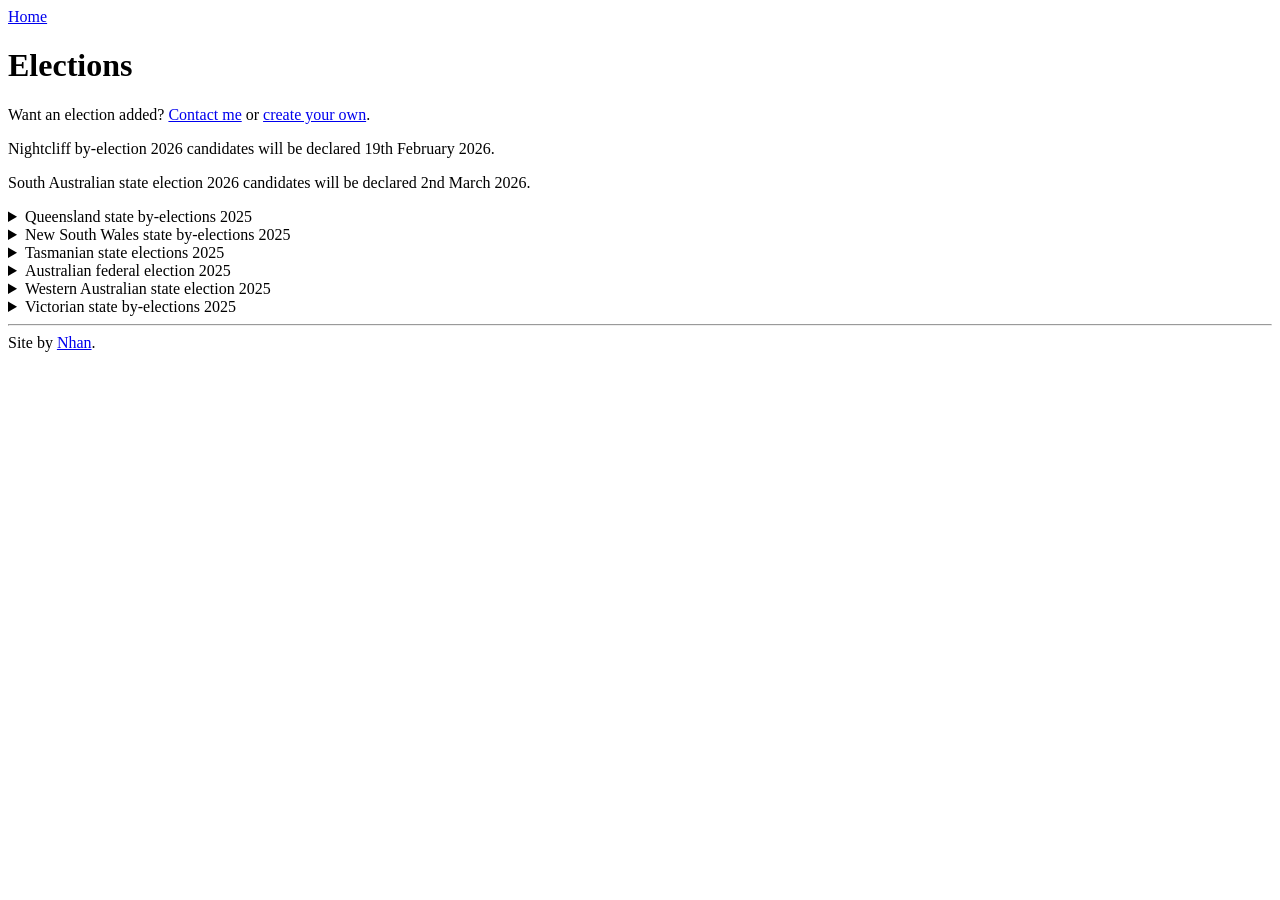
==== elections.html @ e24f31f7 "Add Nightcliff candidate declaration date" ====
<!doctype html>
<html lang="en">
	<head>
		<meta charset="UTF-8" />
		<link rel="icon" type="image/svg+xml" href="/favicon.svg" />
		<meta name="viewport" content="width=device-width, initial-scale=1.0" />
		<title>Elections | Tyver Order</title>
	</head>

	<body>
		<a href="/order/">Home</a>
		<h1>Elections</h1>
		<p>Want an election added? <a href="mailto:tyver@nhan.au">Contact me</a> or <a href="/order/custom/">create your own</a>.</p>
		<p>Nightcliff by-election 2026 candidates will be declared 19th February 2026.</p>
		<p>South Australian state election 2026 candidates will be declared 2nd March 2026.</p>
		<details>
			<summary>Queensland state by-elections 2025</summary>
			<ul>
				<a href="/order/elections/qld/2025/by/hinchinbrook/">Hinchinbrook</a>
			</ul>
		</details>
		<details>
			<summary>New South Wales state by-elections 2025</summary>
			<ul>
				<a href="/order/elections/nsw/2025/by/port-macquarie/">Port Macquarie</a><br />
				<a href="/order/elections/nsw/2025/by/kiama/">Kiama</a><br />
			</ul>
		</details>
		<details>
			<summary>Tasmanian state elections 2025</summary>
			<ul>
				<details>
					<summary>Legislative Council (upper house)</summary>
					<ul>
						<a href="/order/elections/tas/2025/montgomery/">Montgomery</a><br />
						<a href="/order/elections/tas/2025/nelson/">Nelson</a><br />
						<a href="/order/elections/tas/2025/pembroke/">Pembroke</a><br />
					</ul>
				</details>
				<details>
					<summary>House of Assembly (lower house)</summary>
					<ul>
						<a href="/order/elections/tas/2025/bass/">Bass</a><br />
						<a href="/order/elections/tas/2025/braddon/">Braddon</a><br />
						<a href="/order/elections/tas/2025/clark/">Clark</a><br />
						<a href="/order/elections/tas/2025/franklin/">Franklin</a><br />
						<a href="/order/elections/tas/2025/lyons/">Lyons</a><br />
					</ul>
				</details>
			</ul>
		</details>
		<details>
			<summary>Australian federal election 2025</summary>
			<ul>
				<details>
					<summary>Senate (upper house)</summary>
					<ul>
						<details>
							<summary>Above the line</summary>
							<ul>
								<a href="/order/elections/aus/2025/act/atl/">Australian Capital Territory</a><br />
								<a href="/order/elections/aus/2025/nsw/atl/">New South Wales</a><br />
								<a href="/order/elections/aus/2025/nt/atl/">Northern Territory</a><br />
								<a href="/order/elections/aus/2025/qld/atl/">Queensland</a><br />
								<a href="/order/elections/aus/2025/sa/atl/">South Australia</a><br />
								<a href="/order/elections/aus/2025/tas/atl/">Tasmania</a><br />
								<a href="/order/elections/aus/2025/vic/atl/">Victoria</a><br />
								<a href="/order/elections/aus/2025/wa/atl/">Western Australia</a><br />
							</ul>
						</details>
						<details>
							<summary>Below the line</summary>
							<ul>
								<a href="/order/elections/aus/2025/act/btl/">Australian Capital Territory</a><br />
								<a href="/order/elections/aus/2025/nsw/btl/">New South Wales</a><br />
								<a href="/order/elections/aus/2025/nt/btl/">Northern Territory</a><br />
								<a href="/order/elections/aus/2025/qld/btl/">Queensland</a><br />
								<a href="/order/elections/aus/2025/sa/btl/">South Australia</a><br />
								<a href="/order/elections/aus/2025/tas/btl/">Tasmania</a><br />
								<a href="/order/elections/aus/2025/vic/btl/">Victoria</a><br />
								<a href="/order/elections/aus/2025/wa/btl/">Western Australia</a><br />
							</ul>
						</details>
					</ul>
				</details>
				<details>
					<summary>House of Representatives (lower house)</summary>
					<ul>
						<details>
							<summary>Australian Capital Territory</summary>
							<ul>
								<a href="/order/elections/aus/2025/bean/">Bean</a><br />
								<a href="/order/elections/aus/2025/canberra/">Canberra</a><br />
								<a href="/order/elections/aus/2025/fenner/">Fenner</a><br />
							</ul>
						</details>
						<details>
							<summary>New South Wales</summary>
							<ul>
								<a href="/order/elections/aus/2025/banks/">Banks</a><br />
								<a href="/order/elections/aus/2025/barton/">Barton</a><br />
								<a href="/order/elections/aus/2025/bennelong/">Bennelong</a><br />
								<a href="/order/elections/aus/2025/berowra/">Berowra</a><br />
								<a href="/order/elections/aus/2025/blaxland/">Blaxland</a><br />
								<a href="/order/elections/aus/2025/bradfield/">Bradfield</a><br />
								<a href="/order/elections/aus/2025/calare/">Calare</a><br />
								<a href="/order/elections/aus/2025/chifley/">Chifley</a><br />
								<a href="/order/elections/aus/2025/cook/">Cook</a><br />
								<a href="/order/elections/aus/2025/cowper/">Cowper</a><br />
								<a href="/order/elections/aus/2025/cunningham/">Cunningham</a><br />
								<a href="/order/elections/aus/2025/dobell/">Dobell</a><br />
								<a href="/order/elections/aus/2025/eden-monaro/">Eden-Monaro</a><br />
								<a href="/order/elections/aus/2025/farrer/">Farrer</a><br />
								<a href="/order/elections/aus/2025/fowler/">Fowler</a><br />
								<a href="/order/elections/aus/2025/gilmore/">Gilmore</a><br />
								<a href="/order/elections/aus/2025/grayndler/">Grayndler</a><br />
								<a href="/order/elections/aus/2025/greenway/">Greenway</a><br />
								<a href="/order/elections/aus/2025/hughes/">Hughes</a><br />
								<a href="/order/elections/aus/2025/hume/">Hume</a><br />
								<a href="/order/elections/aus/2025/hunter/">Hunter</a><br />
								<a href="/order/elections/aus/2025/kingsford-smith/">Kingsford Smith</a><br />
								<a href="/order/elections/aus/2025/lindsay/">Lindsay</a><br />
								<a href="/order/elections/aus/2025/lyne/">Lyne</a><br />
								<a href="/order/elections/aus/2025/macarthur/">Macarthur</a><br />
								<a href="/order/elections/aus/2025/mackellar/">Mackellar</a><br />
								<a href="/order/elections/aus/2025/macquarie/">Macquarie</a><br />
								<a href="/order/elections/aus/2025/mcmahon/">McMahon</a><br />
								<a href="/order/elections/aus/2025/mitchell/">Mitchell</a><br />
								<a href="/order/elections/aus/2025/new-england/">New England</a><br />
								<a href="/order/elections/aus/2025/newcastle/">Newcastle</a><br />
								<a href="/order/elections/aus/2025/page/">Page</a><br />
								<a href="/order/elections/aus/2025/parkes/">Parkes</a><br />
								<a href="/order/elections/aus/2025/parramatta/">Parramatta</a><br />
								<a href="/order/elections/aus/2025/paterson/">Paterson</a><br />
								<a href="/order/elections/aus/2025/reid/">Reid</a><br />
								<a href="/order/elections/aus/2025/richmond/">Richmond</a><br />
								<a href="/order/elections/aus/2025/riverina/">Riverina</a><br />
								<a href="/order/elections/aus/2025/robertson/">Robertson</a><br />
								<a href="/order/elections/aus/2025/shortland/">Shortland</a><br />
								<a href="/order/elections/aus/2025/sydney/">Sydney</a><br />
								<a href="/order/elections/aus/2025/warringah/">Warringah</a><br />
								<a href="/order/elections/aus/2025/watson/">Watson</a><br />
								<a href="/order/elections/aus/2025/wentworth/">Wentworth</a><br />
								<a href="/order/elections/aus/2025/werriwa/">Werriwa</a><br />
								<a href="/order/elections/aus/2025/whitlam/">Whitlam</a><br />
							</ul>
						</details>
						<details>
							<summary>Northern Territory</summary>
							<ul>
								<a href="/order/elections/aus/2025/lingiari/">Lingiari</a><br />
								<a href="/order/elections/aus/2025/solomon/">Solomon</a><br />
							</ul>
						</details>
						<details>
							<summary>Queensland</summary>
							<ul>
								<a href="/order/elections/aus/2025/blair/">Blair</a><br />
								<a href="/order/elections/aus/2025/bonner/">Bonner</a><br />
								<a href="/order/elections/aus/2025/bowman/">Bowman</a><br />
								<a href="/order/elections/aus/2025/brisbane/">Brisbane</a><br />
								<a href="/order/elections/aus/2025/capricornia/">Capricornia</a><br />
								<a href="/order/elections/aus/2025/dawson/">Dawson</a><br />
								<a href="/order/elections/aus/2025/dickson/">Dickson</a><br />
								<a href="/order/elections/aus/2025/fadden/">Fadden</a><br />
								<a href="/order/elections/aus/2025/fairfax/">Fairfax</a><br />
								<a href="/order/elections/aus/2025/fisher/">Fisher</a><br />
								<a href="/order/elections/aus/2025/flynn/">Flynn</a><br />
								<a href="/order/elections/aus/2025/forde/">Forde</a><br />
								<a href="/order/elections/aus/2025/griffith/">Griffith</a><br />
								<a href="/order/elections/aus/2025/groom/">Groom</a><br />
								<a href="/order/elections/aus/2025/herbert/">Herbert</a><br />
								<a href="/order/elections/aus/2025/hinkler/">Hinkler</a><br />
								<a href="/order/elections/aus/2025/kennedy/">Kennedy</a><br />
								<a href="/order/elections/aus/2025/leichhardt/">Leichhardt</a><br />
								<a href="/order/elections/aus/2025/lilley/">Lilley</a><br />
								<a href="/order/elections/aus/2025/longman/">Longman</a><br />
								<a href="/order/elections/aus/2025/maranoa/">Maranoa</a><br />
								<a href="/order/elections/aus/2025/mcpherson/">McPherson</a><br />
								<a href="/order/elections/aus/2025/moncrieff/">Moncrieff</a><br />
								<a href="/order/elections/aus/2025/moreton/">Moreton</a><br />
								<a href="/order/elections/aus/2025/oxley/">Oxley</a><br />
								<a href="/order/elections/aus/2025/petrie/">Petrie</a><br />
								<a href="/order/elections/aus/2025/rankin/">Rankin</a><br />
								<a href="/order/elections/aus/2025/ryan/">Ryan</a><br />
								<a href="/order/elections/aus/2025/wide-bay/">Wide Bay</a><br />
								<a href="/order/elections/aus/2025/wright/">Wright</a><br />
							</ul>
						</details>
						<details>
							<summary>South Australia</summary>
							<ul>
								<a href="/order/elections/aus/2025/adelaide/">Adelaide</a><br />
								<a href="/order/elections/aus/2025/barker/">Barker</a><br />
								<a href="/order/elections/aus/2025/boothby/">Boothby</a><br />
								<a href="/order/elections/aus/2025/grey/">Grey</a><br />
								<a href="/order/elections/aus/2025/hindmarsh/">Hindmarsh</a><br />
								<a href="/order/elections/aus/2025/kingston/">Kingston</a><br />
								<a href="/order/elections/aus/2025/makin/">Makin</a><br />
								<a href="/order/elections/aus/2025/mayo/">Mayo</a><br />
								<a href="/order/elections/aus/2025/spence/">Spence</a><br />
								<a href="/order/elections/aus/2025/sturt/">Sturt</a><br />
							</ul>
						</details>
						<details>
							<summary>Tasmania</summary>
							<ul>
								<a href="/order/elections/aus/2025/bass/">Bass</a><br />
								<a href="/order/elections/aus/2025/braddon/">Braddon</a><br />
								<a href="/order/elections/aus/2025/clark/">Clark</a><br />
								<a href="/order/elections/aus/2025/franklin/">Franklin</a><br />
								<a href="/order/elections/aus/2025/lyons/">Lyons</a><br />
							</ul>
						</details>
						<details>
							<summary>Victoria</summary>
							<ul>
								<a href="/order/elections/aus/2025/aston/">Aston</a><br />
								<a href="/order/elections/aus/2025/ballarat/">Ballarat</a><br />
								<a href="/order/elections/aus/2025/bendigo/">Bendigo</a><br />
								<a href="/order/elections/aus/2025/bruce/">Bruce</a><br />
								<a href="/order/elections/aus/2025/calwell/">Calwell</a><br />
								<a href="/order/elections/aus/2025/casey/">Casey</a><br />
								<a href="/order/elections/aus/2025/chisholm/">Chisholm</a><br />
								<a href="/order/elections/aus/2025/cooper/">Cooper</a><br />
								<a href="/order/elections/aus/2025/corangamite/">Corangamite</a><br />
								<a href="/order/elections/aus/2025/corio/">Corio</a><br />
								<a href="/order/elections/aus/2025/deakin/">Deakin</a><br />
								<a href="/order/elections/aus/2025/dunkley/">Dunkley</a><br />
								<a href="/order/elections/aus/2025/flinders/">Flinders</a><br />
								<a href="/order/elections/aus/2025/fraser/">Fraser</a><br />
								<a href="/order/elections/aus/2025/gellibrand/">Gellibrand</a><br />
								<a href="/order/elections/aus/2025/gippsland/">Gippsland</a><br />
								<a href="/order/elections/aus/2025/goldstein/">Goldstein</a><br />
								<a href="/order/elections/aus/2025/gorton/">Gorton</a><br />
								<a href="/order/elections/aus/2025/hawke/">Hawke</a><br />
								<a href="/order/elections/aus/2025/holt/">Holt</a><br />
								<a href="/order/elections/aus/2025/hotham/">Hotham</a><br />
								<a href="/order/elections/aus/2025/indi/">Indi</a><br />
								<a href="/order/elections/aus/2025/isaacs/">Isaacs</a><br />
								<a href="/order/elections/aus/2025/jagajaga/">Jagajaga</a><br />
								<a href="/order/elections/aus/2025/kooyong/">Kooyong</a><br />
								<a href="/order/elections/aus/2025/la-trobe/">La Trobe</a><br />
								<a href="/order/elections/aus/2025/lalor/">Lalor</a><br />
								<a href="/order/elections/aus/2025/macnamara/">Macnamara</a><br />
								<a href="/order/elections/aus/2025/mallee/">Mallee</a><br />
								<a href="/order/elections/aus/2025/maribyrnong/">Maribyrnong</a><br />
								<a href="/order/elections/aus/2025/mcewen/">McEwen</a><br />
								<a href="/order/elections/aus/2025/melbourne/">Melbourne</a><br />
								<a href="/order/elections/aus/2025/menzies/">Menzies</a><br />
								<a href="/order/elections/aus/2025/monash/">Monash</a><br />
								<a href="/order/elections/aus/2025/nicholls/">Nicholls</a><br />
								<a href="/order/elections/aus/2025/scullin/">Scullin</a><br />
								<a href="/order/elections/aus/2025/wannon/">Wannon</a><br />
								<a href="/order/elections/aus/2025/wills/">Wills</a><br />
							</ul>
						</details>
						<details>
							<summary>Western Australia</summary>
							<ul>
								<a href="/order/elections/aus/2025/brand/">Brand</a><br />
								<a href="/order/elections/aus/2025/bullwinkel/">Bullwinkel</a><br />
								<a href="/order/elections/aus/2025/burt/">Burt</a><br />
								<a href="/order/elections/aus/2025/canning/">Canning</a><br />
								<a href="/order/elections/aus/2025/cowan/">Cowan</a><br />
								<a href="/order/elections/aus/2025/curtin/">Curtin</a><br />
								<a href="/order/elections/aus/2025/durack/">Durack</a><br />
								<a href="/order/elections/aus/2025/forrest/">Forrest</a><br />
								<a href="/order/elections/aus/2025/fremantle/">Fremantle</a><br />
								<a href="/order/elections/aus/2025/hasluck/">Hasluck</a><br />
								<a href="/order/elections/aus/2025/moore/">Moore</a><br />
								<a href="/order/elections/aus/2025/oconnor/">O'Connor</a><br />
								<a href="/order/elections/aus/2025/pearce/">Pearce</a><br />
								<a href="/order/elections/aus/2025/perth/">Perth</a><br />
								<a href="/order/elections/aus/2025/swan/">Swan</a><br />
								<a href="/order/elections/aus/2025/tangney/">Tangney</a><br />
							</ul>
						</details>
					</ul>
				</details>
			</ul>
		</details>
		<details>
			<summary>Western Australian state election 2025</summary>
			<ul>
				<details>
					<summary>Legislative Council (upper house)</summary>
					<ul>
						<a href="/order/elections/wa/2025/atl/">Above the line</a><br />
						<a href="/order/elections/wa/2025/btl/">Below the line</a>
					</ul>
				</details>
				<details>
					<summary>Legislative Assembly (lower house)</summary>
					<ul>
						<a href="/order/elections/wa/2025/albany/">Albany</a><br />
						<a href="/order/elections/wa/2025/armadale/">Armadale</a><br />
						<a href="/order/elections/wa/2025/balcatta/">Balcatta</a><br />
						<a href="/order/elections/wa/2025/baldivis/">Baldivis</a><br />
						<a href="/order/elections/wa/2025/bassendean/">Bassendean</a><br />
						<a href="/order/elections/wa/2025/bateman/">Bateman</a><br />
						<a href="/order/elections/wa/2025/belmont/">Belmont</a><br />
						<a href="/order/elections/wa/2025/bibra-lake/">Bibra Lake</a><br />
						<a href="/order/elections/wa/2025/bicton/">Bicton</a><br />
						<a href="/order/elections/wa/2025/bunbury/">Bunbury</a><br />
						<a href="/order/elections/wa/2025/butler/">Butler</a><br />
						<a href="/order/elections/wa/2025/cannington/">Cannington</a><br />
						<a href="/order/elections/wa/2025/carine/">Carine</a><br />
						<a href="/order/elections/wa/2025/central-wheatbelt/">Central Wheatbelt</a><br />
						<a href="/order/elections/wa/2025/churchlands/">Churchlands</a><br />
						<a href="/order/elections/wa/2025/cockburn/">Cockburn</a><br />
						<a href="/order/elections/wa/2025/collie-preston/">Collie-Preston</a><br />
						<a href="/order/elections/wa/2025/cottesloe/">Cottesloe</a><br />
						<a href="/order/elections/wa/2025/darling-range/">Darling Range</a><br />
						<a href="/order/elections/wa/2025/dawesville/">Dawesville</a><br />
						<a href="/order/elections/wa/2025/forrestfield/">Forrestfield</a><br />
						<a href="/order/elections/wa/2025/fremantle/">Fremantle</a><br />
						<a href="/order/elections/wa/2025/geraldton/">Geraldton</a><br />
						<a href="/order/elections/wa/2025/girrawheen/">Girrawheen</a><br />
						<a href="/order/elections/wa/2025/hillarys/">Hillarys</a><br />
						<a href="/order/elections/wa/2025/jandakot/">Jandakot</a><br />
						<a href="/order/elections/wa/2025/joondalup/">Joondalup</a><br />
						<a href="/order/elections/wa/2025/kalamunda/">Kalamunda</a><br />
						<a href="/order/elections/wa/2025/kalgoorlie/">Kalgoorlie</a><br />
						<a href="/order/elections/wa/2025/kimberley/">Kimberley</a><br />
						<a href="/order/elections/wa/2025/kingsley/">Kingsley</a><br />
						<a href="/order/elections/wa/2025/kwinana/">Kwinana</a><br />
						<a href="/order/elections/wa/2025/landsdale/">Landsdale</a><br />
						<a href="/order/elections/wa/2025/mandurah/">Mandurah</a><br />
						<a href="/order/elections/wa/2025/maylands/">Maylands</a><br />
						<a href="/order/elections/wa/2025/mid-west/">Mid-West</a><br />
						<a href="/order/elections/wa/2025/midland/">Midland</a><br />
						<a href="/order/elections/wa/2025/mindarie/">Mindarie</a><br />
						<a href="/order/elections/wa/2025/morley/">Morley</a><br />
						<a href="/order/elections/wa/2025/mount-lawley/">Mount Lawley</a><br />
						<a href="/order/elections/wa/2025/murray-wellington/">Murray-Wellington</a><br />
						<a href="/order/elections/wa/2025/nedlands/">Nedlands</a><br />
						<a href="/order/elections/wa/2025/oakford/">Oakford</a><br />
						<a href="/order/elections/wa/2025/perth/">Perth</a><br />
						<a href="/order/elections/wa/2025/pilbara/">Pilbara</a><br />
						<a href="/order/elections/wa/2025/riverton/">Riverton</a><br />
						<a href="/order/elections/wa/2025/rockingham/">Rockingham</a><br />
						<a href="/order/elections/wa/2025/roe/">Roe</a><br />
						<a href="/order/elections/wa/2025/scarborough/">Scarborough</a><br />
						<a href="/order/elections/wa/2025/secret-harbour/">Secret Harbour</a><br />
						<a href="/order/elections/wa/2025/south-perth/">South Perth</a><br />
						<a href="/order/elections/wa/2025/southern-river/">Southern River</a><br />
						<a href="/order/elections/wa/2025/swan-hills/">Swan Hills</a><br />
						<a href="/order/elections/wa/2025/thornlie/">Thornlie</a><br />
						<a href="/order/elections/wa/2025/vasse/">Vasse</a><br />
						<a href="/order/elections/wa/2025/victoria-park/">Victoria Park</a><br />
						<a href="/order/elections/wa/2025/wanneroo/">Wanneroo</a><br />
						<a href="/order/elections/wa/2025/warren-blackwood/">Warren-Blackwood</a><br />
						<a href="/order/elections/wa/2025/west-swan/">West Swan</a><br />
					</ul>
				</details>
			</ul>
		</details>
		<details>
			<summary>Victorian state by-elections 2025</summary>
			<ul>
				<a href="/order/elections/vic/2025/by/prahran/">Prahran</a><br />
				<a href="/order/elections/vic/2025/by/werribee/">Werribee</a><br />
			</ul>
		</details>
		<footer><hr />Site by <a href="https://nhan.au">Nhan</a>.</footer>
	</body>
	<style>
		summary {
			cursor: pointer;
		}

		ul {
			margin-block-start: 0;
		}
	</style>
</html>
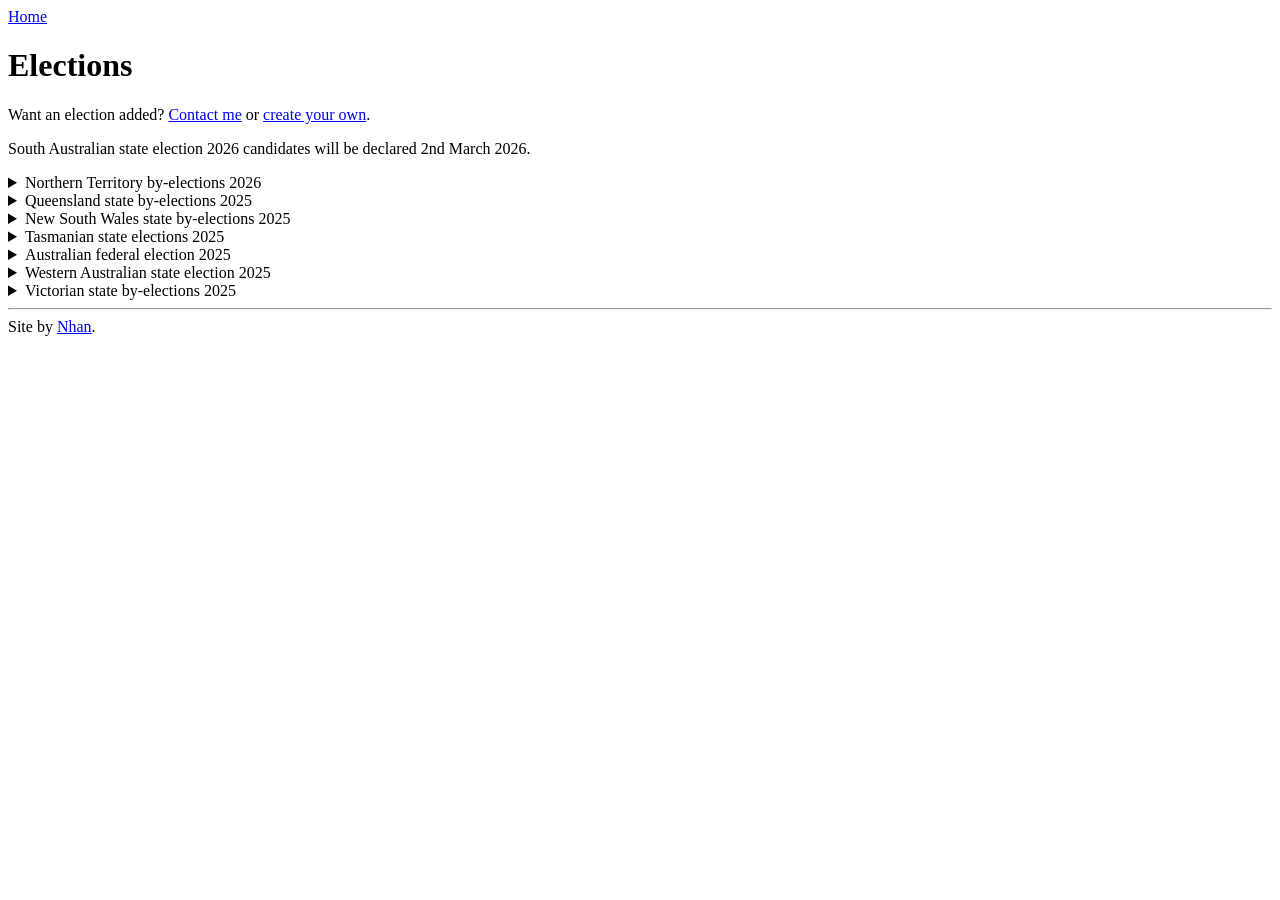
==== commit 63490786: "Add Nightcliff by-election page" ====
--- a/elections.html
+++ b/elections.html
@@ -11,8 +11,13 @@
 		<a href="/order/">Home</a>
 		<h1>Elections</h1>
 		<p>Want an election added? <a href="mailto:tyver@nhan.au">Contact me</a> or <a href="/order/custom/">create your own</a>.</p>
-		<p>Nightcliff by-election 2026 candidates will be declared 19th February 2026.</p>
 		<p>South Australian state election 2026 candidates will be declared 2nd March 2026.</p>
+		<details>
+			<summary>Northern Territory by-elections 2026</summary>
+			<ul>
+				<a href="/order/elections/nt/2026/by/nightcliff/">Nightcliff</a>
+			</ul>
+		</details>
 		<details>
 			<summary>Queensland state by-elections 2025</summary>
 			<ul>
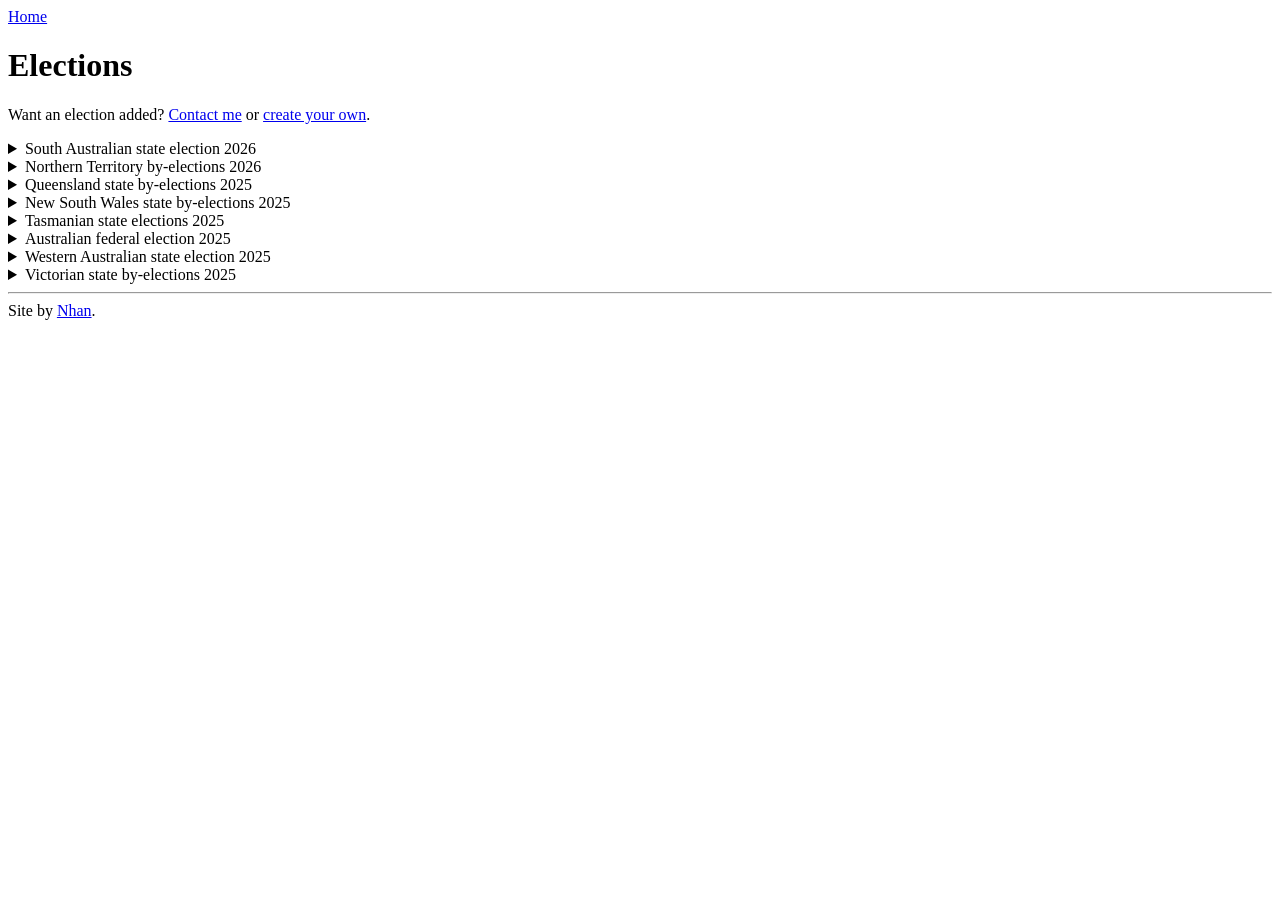
==== commit 191e3653: "Add SA election 2026 data" ====
--- a/elections.html
+++ b/elections.html
@@ -11,7 +11,70 @@
 		<a href="/order/">Home</a>
 		<h1>Elections</h1>
 		<p>Want an election added? <a href="mailto:tyver@nhan.au">Contact me</a> or <a href="/order/custom/">create your own</a>.</p>
-		<p>South Australian state election 2026 candidates will be declared 2nd March 2026.</p>
+		<details>
+			<summary>South Australian state election 2026</summary>
+			<ul>
+				<details>
+					<summary>Legislative Council (upper house)</summary>
+					<ul>
+						<a href="/order/elections/sa/2026/atl/">Above the line</a><br />
+						<a href="/order/elections/sa/2026/btl/">Below the line</a>
+					</ul>
+				</details>
+				<details>
+					<summary>House of Assembly (lower house)</summary>
+					<ul>
+						<a href="/order/elections/sa/2026/adelaide/">Adelaide</a><br />
+						<a href="/order/elections/sa/2026/badcoe/">Badcoe</a><br />
+						<a href="/order/elections/sa/2026/black/">Black</a><br />
+						<a href="/order/elections/sa/2026/bragg/">Bragg</a><br />
+						<a href="/order/elections/sa/2026/chaffey/">Chaffey</a><br />
+						<a href="/order/elections/sa/2026/cheltenham/">Cheltenham</a><br />
+						<a href="/order/elections/sa/2026/colton/">Colton</a><br />
+						<a href="/order/elections/sa/2026/croydon/">Croydon</a><br />
+						<a href="/order/elections/sa/2026/davenport/">Davenport</a><br />
+						<a href="/order/elections/sa/2026/dunstan/">Dunstan</a><br />
+						<a href="/order/elections/sa/2026/elder/">Elder</a><br />
+						<a href="/order/elections/sa/2026/elizabeth/">Elizabeth</a><br />
+						<a href="/order/elections/sa/2026/enfield/">Enfield</a><br />
+						<a href="/order/elections/sa/2026/finniss/">Finniss</a><br />
+						<a href="/order/elections/sa/2026/flinders/">Flinders</a><br />
+						<a href="/order/elections/sa/2026/florey/">Florey</a><br />
+						<a href="/order/elections/sa/2026/gibson/">Gibson</a><br />
+						<a href="/order/elections/sa/2026/giles/">Giles</a><br />
+						<a href="/order/elections/sa/2026/hammond/">Hammond</a><br />
+						<a href="/order/elections/sa/2026/hartley/">Hartley</a><br />
+						<a href="/order/elections/sa/2026/heysen/">Heysen</a><br />
+						<a href="/order/elections/sa/2026/hurtle-vale/">Hurtle Vale</a><br />
+						<a href="/order/elections/sa/2026/kaurna/">Kaurna</a><br />
+						<a href="/order/elections/sa/2026/kavel/">Kavel</a><br />
+						<a href="/order/elections/sa/2026/king/">King</a><br />
+						<a href="/order/elections/sa/2026/lee/">Lee</a><br />
+						<a href="/order/elections/sa/2026/light/">Light</a><br />
+						<a href="/order/elections/sa/2026/mackillop/">MacKillop</a><br />
+						<a href="/order/elections/sa/2026/mawson/">Mawson</a><br />
+						<a href="/order/elections/sa/2026/morialta/">Morialta</a><br />
+						<a href="/order/elections/sa/2026/morphett/">Morphett</a><br />
+						<a href="/order/elections/sa/2026/mount-gambier/">Mount Gambier</a><br />
+						<a href="/order/elections/sa/2026/narungga/">Narungga</a><br />
+						<a href="/order/elections/sa/2026/newland/">Newland</a><br />
+						<a href="/order/elections/sa/2026/ngadjuri/">Ngadjuri</a><br />
+						<a href="/order/elections/sa/2026/playford/">Playford</a><br />
+						<a href="/order/elections/sa/2026/port-adelaide/">Port Adelaide</a><br />
+						<a href="/order/elections/sa/2026/ramsay/">Ramsay</a><br />
+						<a href="/order/elections/sa/2026/reynell/">Reynell</a><br />
+						<a href="/order/elections/sa/2026/schubert/">Schubert</a><br />
+						<a href="/order/elections/sa/2026/stuart/">Stuart</a><br />
+						<a href="/order/elections/sa/2026/taylor/">Taylor</a><br />
+						<a href="/order/elections/sa/2026/torrens/">Torrens</a><br />
+						<a href="/order/elections/sa/2026/unley/">Unley</a><br />
+						<a href="/order/elections/sa/2026/waite/">Waite</a><br />
+						<a href="/order/elections/sa/2026/west-torrens/">West Torrens</a><br />
+						<a href="/order/elections/sa/2026/wright/">Wright</a><br />
+					</ul>
+				</details>
+			</ul>
+		</details>
 		<details>
 			<summary>Northern Territory by-elections 2026</summary>
 			<ul>
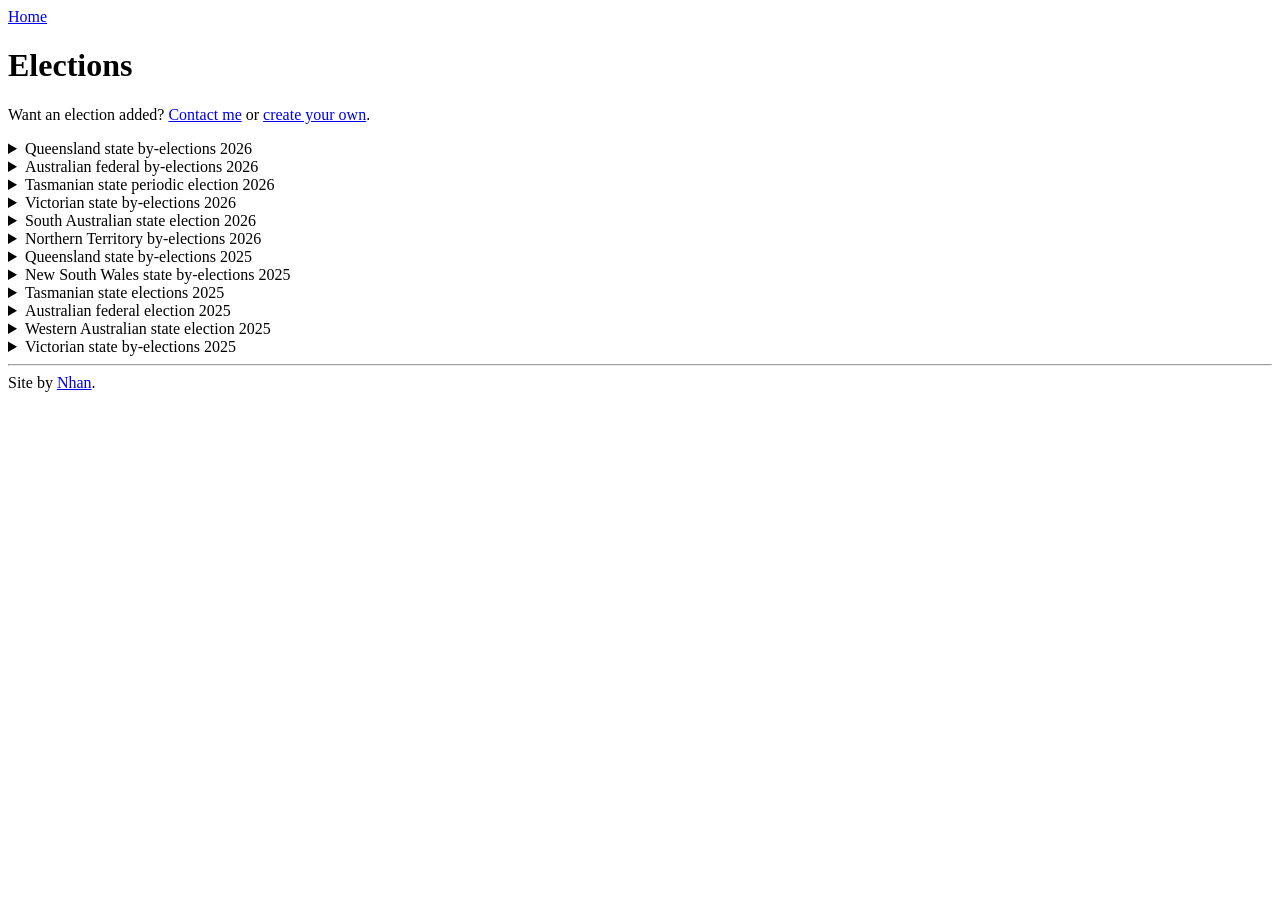
==== commit 4c1aa4e6: "Add 2026 elections" ====
--- a/elections.html
+++ b/elections.html
@@ -11,6 +11,36 @@
 		<a href="/order/">Home</a>
 		<h1>Elections</h1>
 		<p>Want an election added? <a href="mailto:tyver@nhan.au">Contact me</a> or <a href="/order/custom/">create your own</a>.</p>
+		<details>
+			<summary>Queensland state by-elections 2026</summary>
+			<ul>
+				<a href="/order/elections/qld/2026/by/stafford/">Stafford</a>
+			</ul>
+		</details>
+		<details>
+			<summary>Australian federal by-elections 2026</summary>
+			<ul>
+				<a href="/order/elections/aus/2026/by/farrer/">Farrer</a>
+			</ul>
+		</details>
+		<details>
+			<summary>Tasmanian state periodic election 2026</summary>
+			<ul>
+				<details>
+					<summary>Legislative Council (upper house)</summary>
+					<ul>
+						<a href="/order/elections/tas/2026/huon/">Huon</a><br />
+						<a href="/order/elections/tas/2026/rosevears/">Rosevears</a>
+					</ul>
+				</details>
+			</ul>
+		</details>
+		<details>
+			<summary>Victorian state by-elections 2026</summary>
+			<ul>
+				<a href="/order/elections/vic/2026/by/nepean/">Nepean</a>
+			</ul>
+		</details>
 		<details>
 			<summary>South Australian state election 2026</summary>
 			<ul>
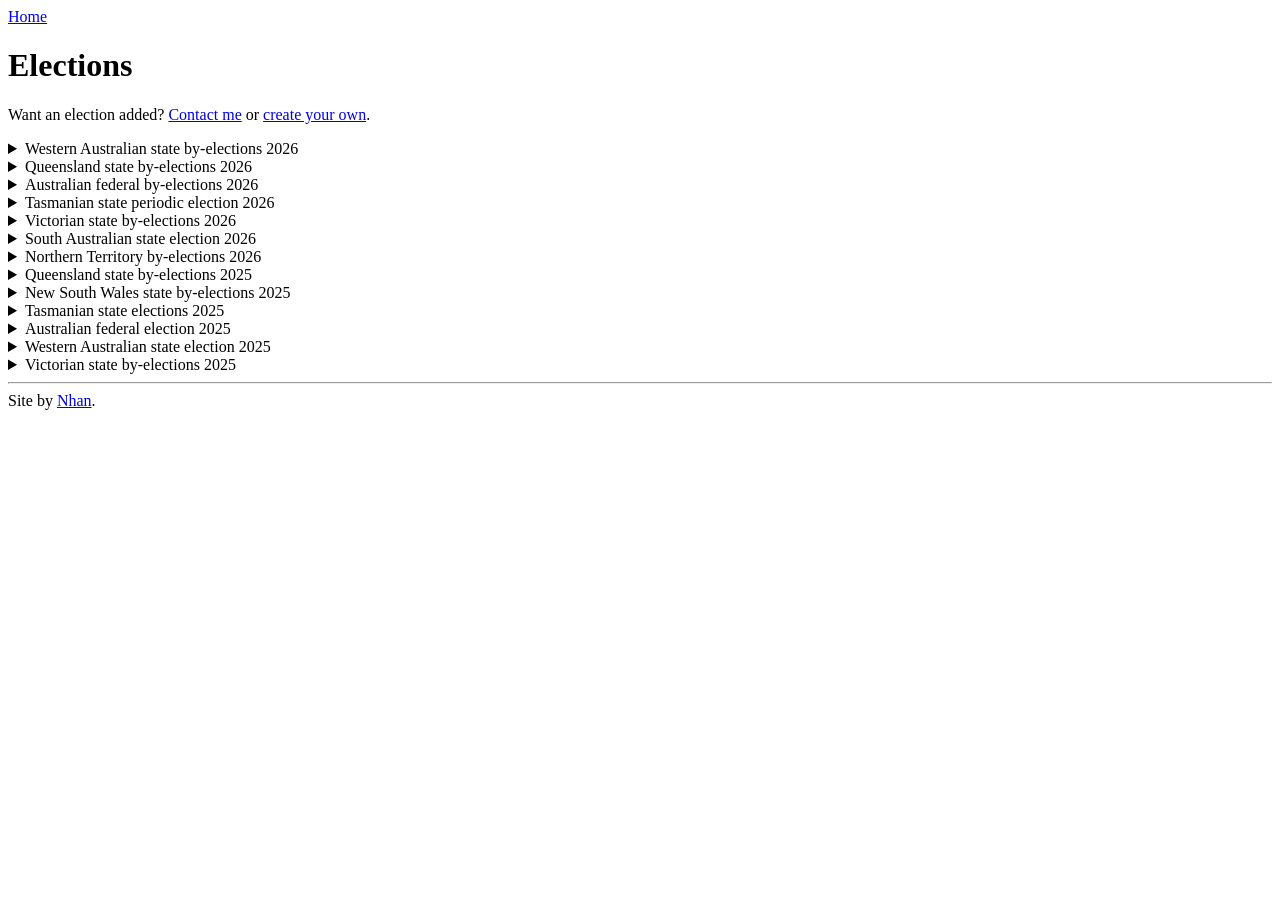
==== commit 8dcc0e51: "Add Secret Harbour by-election" ====
--- a/elections.html
+++ b/elections.html
@@ -11,6 +11,12 @@
 		<a href="/order/">Home</a>
 		<h1>Elections</h1>
 		<p>Want an election added? <a href="mailto:tyver@nhan.au">Contact me</a> or <a href="/order/custom/">create your own</a>.</p>
+		<details>
+			<summary>Western Australian state by-elections 2026</summary>
+			<ul>
+				<a href="/order/elections/wa/2026/by/secret-harbour/">Secret Harbour</a>
+			</ul>
+		</details>
 		<details>
 			<summary>Queensland state by-elections 2026</summary>
 			<ul>
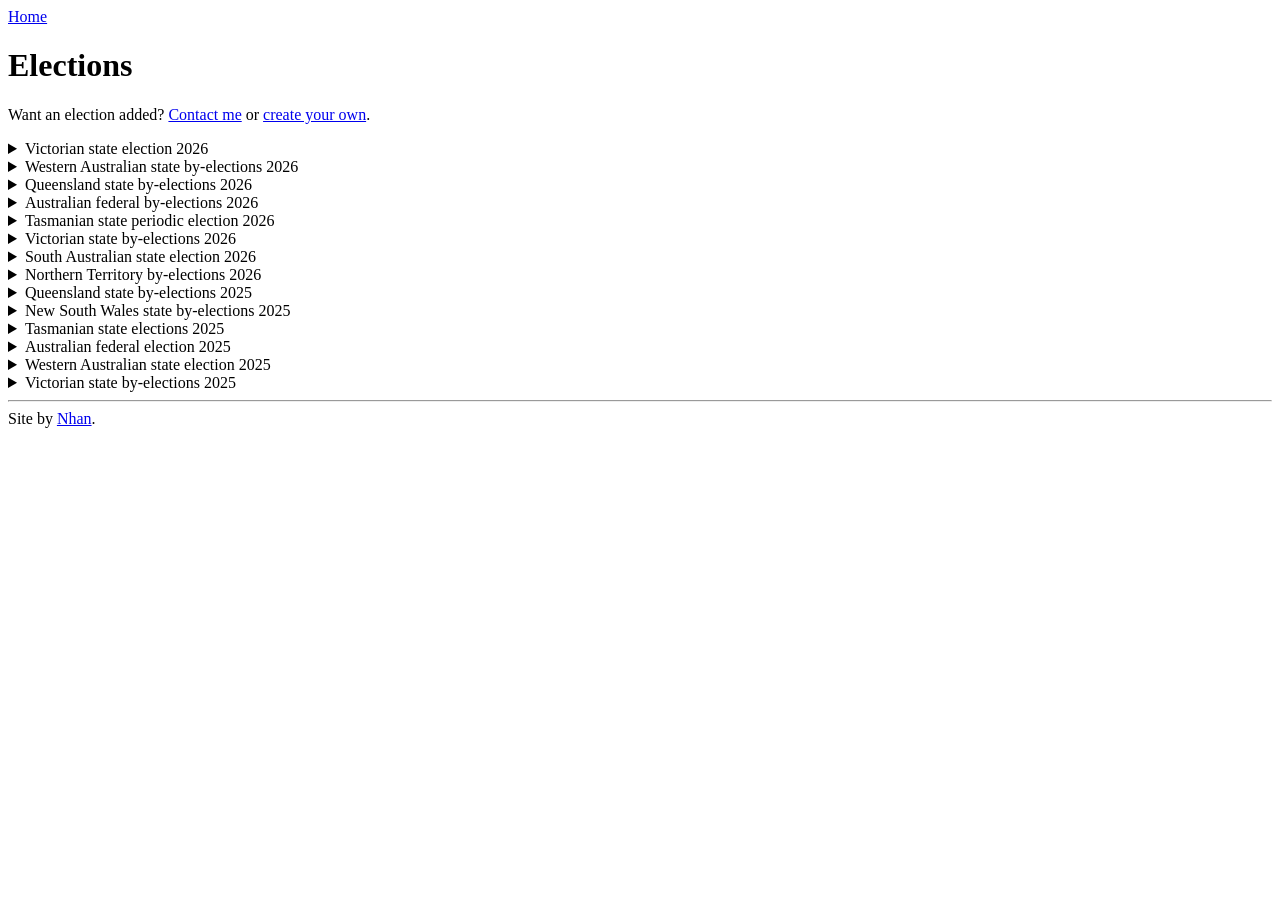
==== commit 54355175: "Add 2026 Victorian Legislative Council data" ====
--- a/elections.html
+++ b/elections.html
@@ -11,6 +11,135 @@
 		<a href="/order/">Home</a>
 		<h1>Elections</h1>
 		<p>Want an election added? <a href="mailto:tyver@nhan.au">Contact me</a> or <a href="/order/custom/">create your own</a>.</p>
+		<details>
+			<summary>Victorian state election 2026</summary>
+			<ul>
+				<details>
+					<summary>Legislative Council (upper house)</summary>
+					<ul>
+						<details>
+							<summary>Above the line</summary>
+							<ul>
+								<a href="/order/elections/vic/2026/eastern-victoria/atl/">Eastern Victoria</a><br />
+								<a href="/order/elections/vic/2026/north-eastern-metropolitan/atl/">North-Eastern Metropolitan</a><br />
+								<a href="/order/elections/vic/2026/northern-metropolitan/atl/">Northern Metropolitan</a><br />
+								<a href="/order/elections/vic/2026/northern-victoria/atl/">Northern Victoria</a><br />
+								<a href="/order/elections/vic/2026/south-eastern-metropolitan/atl/">South-Eastern Metropolitan</a><br />
+								<a href="/order/elections/vic/2026/southern-metropolitan/atl/">Southern Metropolitan</a><br />
+								<a href="/order/elections/vic/2026/western-metropolitan/atl/">Western Metropolitan</a><br />
+								<a href="/order/elections/vic/2026/western-victoria/atl/">Western Victoria</a><br />
+							</ul>
+						</details>
+						<details>
+							<summary>Below the line</summary>
+							<ul>
+								<a href="/order/elections/vic/2026/eastern-victoria/btl/">Eastern Victoria</a><br />
+								<a href="/order/elections/vic/2026/north-eastern-metropolitan/btl/">North-Eastern Metropolitan</a><br />
+								<a href="/order/elections/vic/2026/northern-metropolitan/btl/">Northern Metropolitan</a><br />
+								<a href="/order/elections/vic/2026/northern-victoria/btl/">Northern Victoria</a><br />
+								<a href="/order/elections/vic/2026/south-eastern-metropolitan/btl/">South-Eastern Metropolitan</a><br />
+								<a href="/order/elections/vic/2026/southern-metropolitan/btl/">Southern Metropolitan</a><br />
+								<a href="/order/elections/vic/2026/western-metropolitan/btl/">Western Metropolitan</a><br />
+								<a href="/order/elections/vic/2026/western-victoria/btl/">Western Victoria</a><br />
+							</ul>
+						</details>
+					</ul>
+				</details>
+				<details>
+					<summary>Legislative Assembly (lower house)</summary>
+					<ul>
+						<a href="/order/elections/vic/2026/albert-park/">Albert Park</a><br />
+						<a href="/order/elections/vic/2026/ashwood/">Ashwood</a><br />
+						<a href="/order/elections/vic/2026/bass/">Bass</a><br />
+						<a href="/order/elections/vic/2026/bayswater/">Bayswater</a><br />
+						<a href="/order/elections/vic/2026/bellarine/">Bellarine</a><br />
+						<a href="/order/elections/vic/2026/benambra/">Benambra</a><br />
+						<a href="/order/elections/vic/2026/bendigo-east/">Bendigo East</a><br />
+						<a href="/order/elections/vic/2026/bendigo-west/">Bendigo West</a><br />
+						<a href="/order/elections/vic/2026/bentleigh/">Bentleigh</a><br />
+						<a href="/order/elections/vic/2026/berwick/">Berwick</a><br />
+						<a href="/order/elections/vic/2026/box-hill/">Box Hill</a><br />
+						<a href="/order/elections/vic/2026/brighton/">Brighton</a><br />
+						<a href="/order/elections/vic/2026/broadmeadows/">Broadmeadows</a><br />
+						<a href="/order/elections/vic/2026/brunswick/">Brunswick</a><br />
+						<a href="/order/elections/vic/2026/bulleen/">Bulleen</a><br />
+						<a href="/order/elections/vic/2026/bundoora/">Bundoora</a><br />
+						<a href="/order/elections/vic/2026/carrum/">Carrum</a><br />
+						<a href="/order/elections/vic/2026/caulfield/">Caulfield</a><br />
+						<a href="/order/elections/vic/2026/clarinda/">Clarinda</a><br />
+						<a href="/order/elections/vic/2026/cranbourne/">Cranbourne</a><br />
+						<a href="/order/elections/vic/2026/croydon/">Croydon</a><br />
+						<a href="/order/elections/vic/2026/dandenong/">Dandenong</a><br />
+						<a href="/order/elections/vic/2026/eildon/">Eildon</a><br />
+						<a href="/order/elections/vic/2026/eltham/">Eltham</a><br />
+						<a href="/order/elections/vic/2026/essendon/">Essendon</a><br />
+						<a href="/order/elections/vic/2026/eureka/">Eureka</a><br />
+						<a href="/order/elections/vic/2026/euroa/">Euroa</a><br />
+						<a href="/order/elections/vic/2026/evelyn/">Evelyn</a><br />
+						<a href="/order/elections/vic/2026/footscray/">Footscray</a><br />
+						<a href="/order/elections/vic/2026/frankston/">Frankston</a><br />
+						<a href="/order/elections/vic/2026/geelong/">Geelong</a><br />
+						<a href="/order/elections/vic/2026/gippsland-east/">Gippsland East</a><br />
+						<a href="/order/elections/vic/2026/gippsland-south/">Gippsland South</a><br />
+						<a href="/order/elections/vic/2026/glen-waverley/">Glen Waverley</a><br />
+						<a href="/order/elections/vic/2026/greenvale/">Greenvale</a><br />
+						<a href="/order/elections/vic/2026/hastings/">Hastings</a><br />
+						<a href="/order/elections/vic/2026/hawthorn/">Hawthorn</a><br />
+						<a href="/order/elections/vic/2026/ivanhoe/">Ivanhoe</a><br />
+						<a href="/order/elections/vic/2026/kalkallo/">Kalkallo</a><br />
+						<a href="/order/elections/vic/2026/kew/">Kew</a><br />
+						<a href="/order/elections/vic/2026/kororoit/">Kororoit</a><br />
+						<a href="/order/elections/vic/2026/lara/">Lara</a><br />
+						<a href="/order/elections/vic/2026/laverton/">Laverton</a><br />
+						<a href="/order/elections/vic/2026/lowan/">Lowan</a><br />
+						<a href="/order/elections/vic/2026/macedon/">Macedon</a><br />
+						<a href="/order/elections/vic/2026/malvern/">Malvern</a><br />
+						<a href="/order/elections/vic/2026/melbourne/">Melbourne</a><br />
+						<a href="/order/elections/vic/2026/melton/">Melton</a><br />
+						<a href="/order/elections/vic/2026/mildura/">Mildura</a><br />
+						<a href="/order/elections/vic/2026/mill-park/">Mill Park</a><br />
+						<a href="/order/elections/vic/2026/monbulk/">Monbulk</a><br />
+						<a href="/order/elections/vic/2026/mordialloc/">Mordialloc</a><br />
+						<a href="/order/elections/vic/2026/mornington/">Mornington</a><br />
+						<a href="/order/elections/vic/2026/morwell/">Morwell</a><br />
+						<a href="/order/elections/vic/2026/mulgrave/">Mulgrave</a><br />
+						<a href="/order/elections/vic/2026/murray-plains/">Murray Plains</a><br />
+						<a href="/order/elections/vic/2026/narracan/">Narracan</a><br />
+						<a href="/order/elections/vic/2026/narre-warren-north/">Narre Warren North</a><br />
+						<a href="/order/elections/vic/2026/narre-warren-south/">Narre Warren South</a><br />
+						<a href="/order/elections/vic/2026/nepean/">Nepean</a><br />
+						<a href="/order/elections/vic/2026/niddrie/">Niddrie</a><br />
+						<a href="/order/elections/vic/2026/northcote/">Northcote</a><br />
+						<a href="/order/elections/vic/2026/oakleigh/">Oakleigh</a><br />
+						<a href="/order/elections/vic/2026/ovens-valley/">Ovens Valley</a><br />
+						<a href="/order/elections/vic/2026/pakenham/">Pakenham</a><br />
+						<a href="/order/elections/vic/2026/pascoe-vale/">Pascoe Vale</a><br />
+						<a href="/order/elections/vic/2026/point-cook/">Point Cook</a><br />
+						<a href="/order/elections/vic/2026/polwarth/">Polwarth</a><br />
+						<a href="/order/elections/vic/2026/prahran/">Prahran</a><br />
+						<a href="/order/elections/vic/2026/preston/">Preston</a><br />
+						<a href="/order/elections/vic/2026/richmond/">Richmond</a><br />
+						<a href="/order/elections/vic/2026/ringwood/">Ringwood</a><br />
+						<a href="/order/elections/vic/2026/ripon/">Ripon</a><br />
+						<a href="/order/elections/vic/2026/rowville/">Rowville</a><br />
+						<a href="/order/elections/vic/2026/sandringham/">Sandringham</a><br />
+						<a href="/order/elections/vic/2026/shepparton/">Shepparton</a><br />
+						<a href="/order/elections/vic/2026/south-barwon/">South Barwon</a><br />
+						<a href="/order/elections/vic/2026/south-west-coast/">South-West Coast</a><br />
+						<a href="/order/elections/vic/2026/st-albans/">St Albans</a><br />
+						<a href="/order/elections/vic/2026/sunbury/">Sunbury</a><br />
+						<a href="/order/elections/vic/2026/sydenham/">Sydenham</a><br />
+						<a href="/order/elections/vic/2026/tarneit/">Tarneit</a><br />
+						<a href="/order/elections/vic/2026/thomastown/">Thomastown</a><br />
+						<a href="/order/elections/vic/2026/warrandyte/">Warrandyte</a><br />
+						<a href="/order/elections/vic/2026/wendouree/">Wendouree</a><br />
+						<a href="/order/elections/vic/2026/werribee/">Werribee</a><br />
+						<a href="/order/elections/vic/2026/williamstown/">Williamstown</a><br />
+						<a href="/order/elections/vic/2026/yan-yean/">Yan Yean</a><br />
+					</ul>
+				</details>
+			</ul>
+		</details>
 		<details>
 			<summary>Western Australian state by-elections 2026</summary>
 			<ul>
